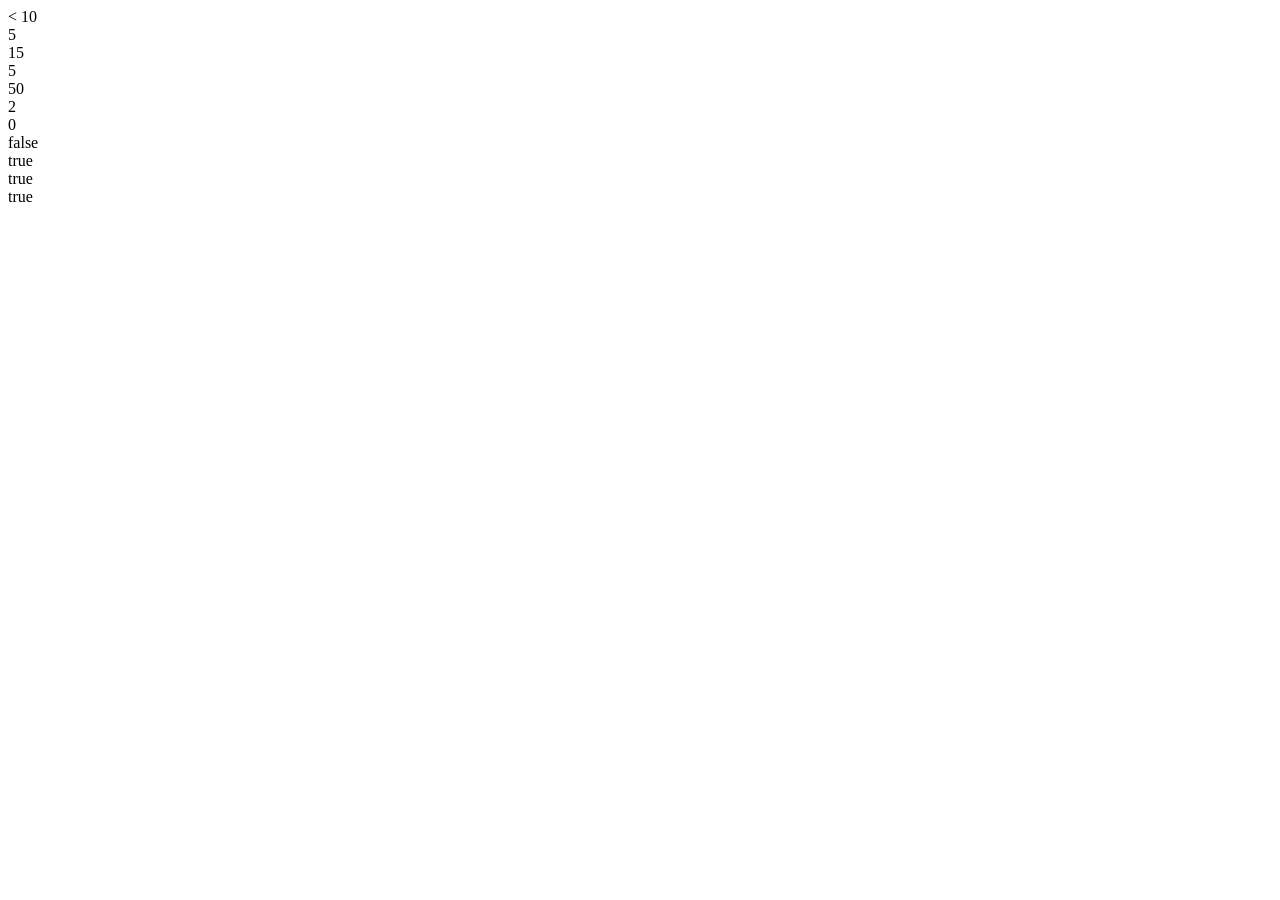
==== file2.html @ 84e55e17 "js commit" ====
<!DOCTYPE html>
<html lang="en">
<head>
    <meta charset="UTF-8">
    <meta name="viewport" content="width=
    , initial-scale=1.0">
    <title>Document</title>
    <
</head>
<body>
    <script src="file2.js"></script>
</body>
</html>
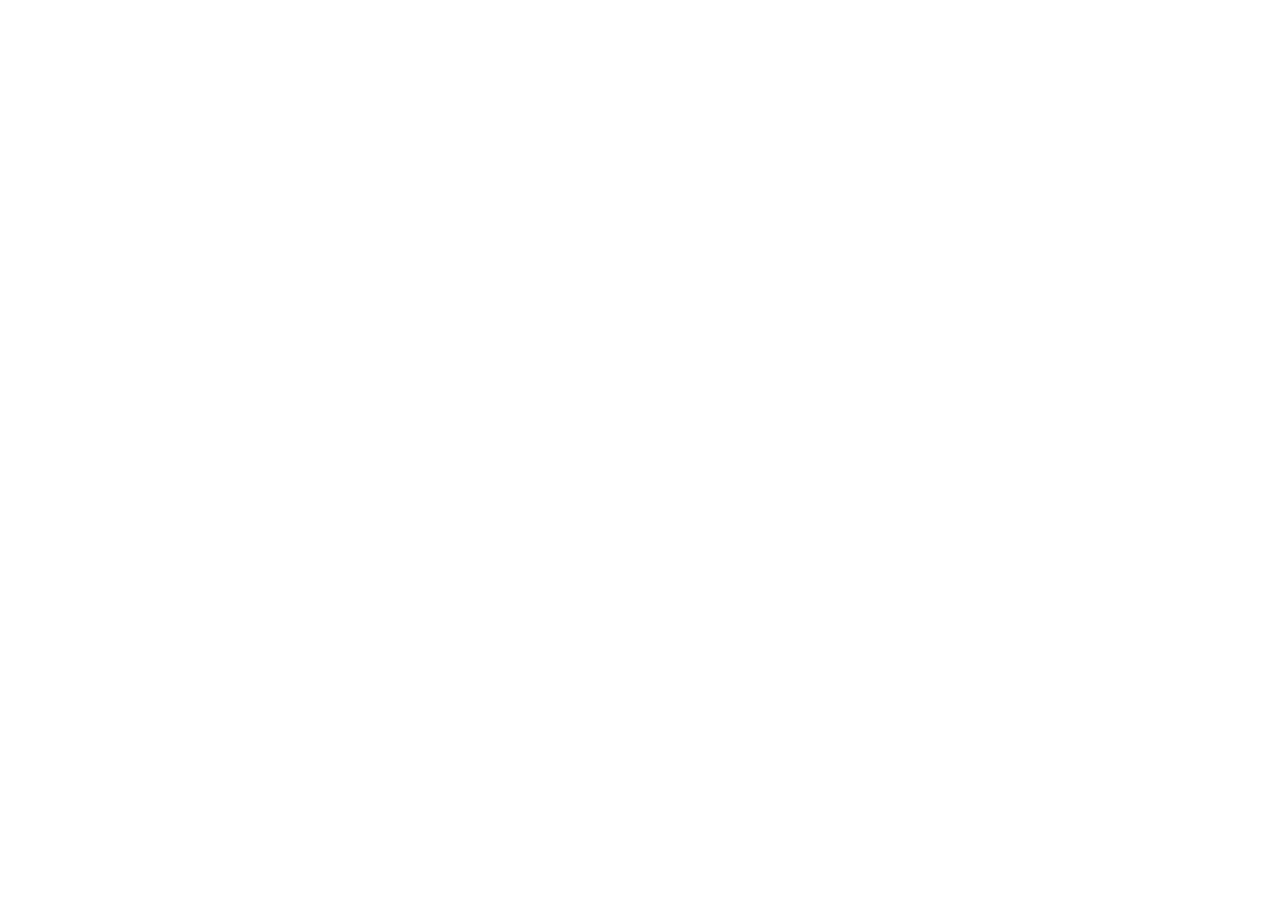
==== commit 1b9e002c: "ffile2" ====
--- a/file2.html
+++ b/file2.html
@@ -5,7 +5,6 @@
     <meta name="viewport" content="width=
     , initial-scale=1.0">
     <title>Document</title>
-    <
 </head>
 <body>
     <script src="file2.js"></script>
